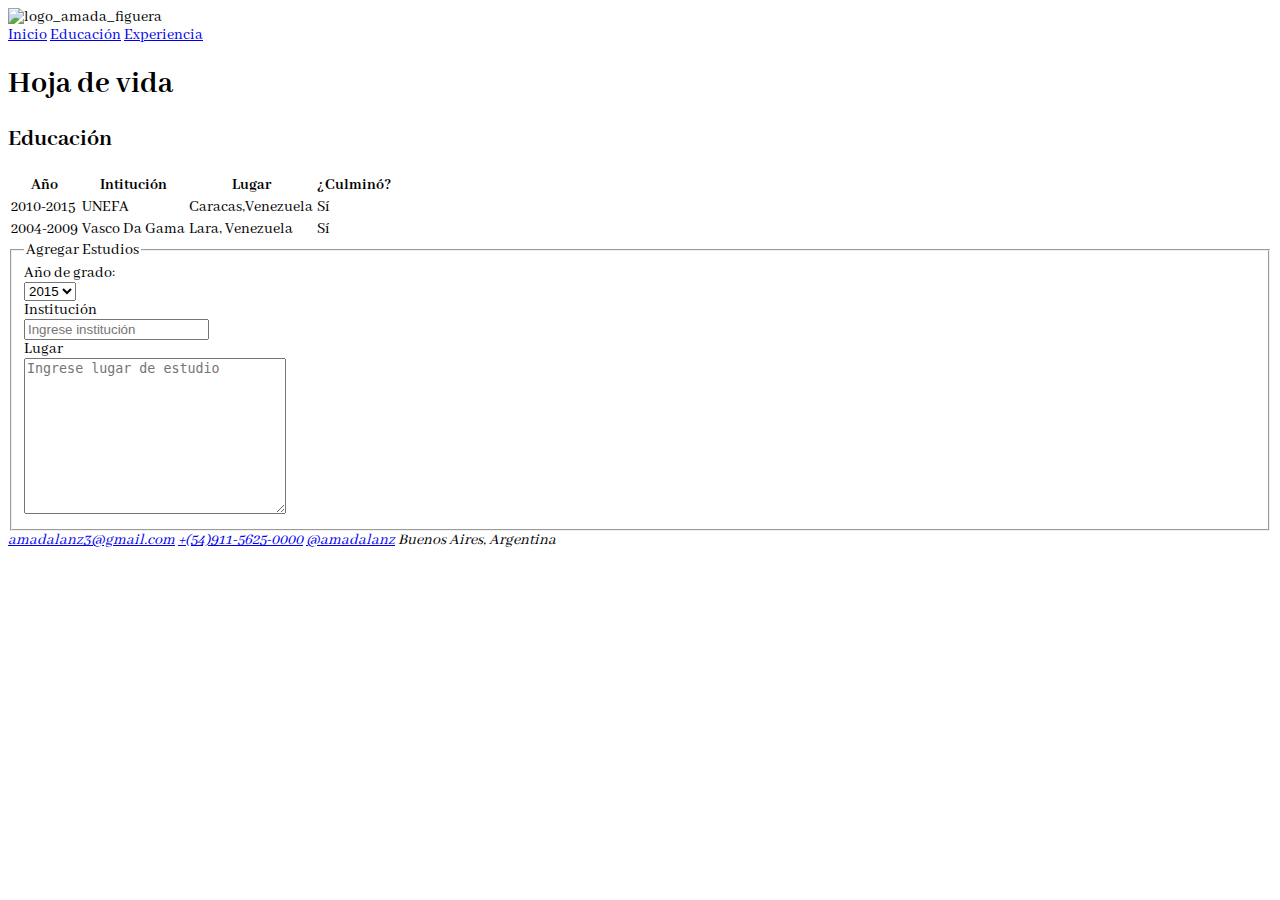
==== html/educacion.html @ 4087cff0 "education part2" ====
<!DOCTYPE html>
<html lang="en">
    <head>
        <title>Hoja de Vida - Amada Figuera</title>
        <meta charset="UTF-8">
        <meta name="viewport" content="width=device-width, initial-scale=1">
        <link href="../style/style.css" rel="stylesheet">
        <link rel="stylesheet" href="https://use.fontawesome.com/releases/v5.8.0/css/all.css" integrity="sha384-Mmxa0mLqhmOeaE8vgOSbKacftZcsNYDjQzuCOm6D02luYSzBG8vpaOykv9lFQ51Y" crossorigin="anonymous">
        <link rel="stylesheet" href="https://stackpath.bootstrapcdn.com/bootstrap/4.1.3/css/bootstrap.min.css" integrity="sha384-MCw98/SFnGE8fJT3GXwEOngsV7Zt27NXFoaoApmYm81iuXoPkFOJwJ8ERdknLPMO" crossorigin="anonymous">
        <link href="https://fonts.googleapis.com/css?family=Abhaya+Libre" rel="stylesheet">
    </head>
    <body>
        <nav class="nav justify-content-left">
            <img src="../img/Alanz.png" alt="logo_amada_figuera" width="100px" height="100px">
        </nav>
        <nav id="menu" class="nav justify-content-center">
            <a class="nav-link active" href="index.html">Inicio</a>
            <a class="nav-link" href="html/educacion.html">Educación</a>
            <a class="nav-link" href="html/experiencia.html">Experiencia</a>
        </nav>
        <h1>Hoja de vida</h1>
        <h2>Educación</h2>
        <table>
            <thead>
                <tr>
                    <th>Año</th>
                    <th>Intitución</th>
                    <th>Lugar</th>
                    <th>¿Culminó?</th>
                </tr>
            </thead>
            <tbody>
                <tr>
                    <td class="tg-baqh">2010-2015</td>
                    <td class="tg-baqh">UNEFA</td>
                    <td class="tg-baqh">Caracas,Venezuela</td>
                    <td class="tg-baqh">Sí</td>
                </tr>
                <tr>
                    <td class="tg-baqh">2004-2009</td>
                    <td class="tg-baqh">Vasco Da Gama</td>
                    <td class="tg-baqh">Lara, Venezuela</td>
                    <td class="tg-baqh">Sí</td>
                </tr>
            </tbody>
        </table>
        <form action="" autocomplete="on" name="estudios_extras">
            <fieldset>
                <legend>Agregar Estudios</legend>
                <label for="año">Año de grado:</label>
                <br>
                <select name="año_graduacion" id="año">
                    <option value="1">2015</option>
                </select>
                <br>
                <label for="text_1">Institución</label>
                <br>
                <input type="text" name="institucion" id="text_1" placeholder="Ingrese institución">
                <br>
                <label for="text_2">Lugar</label>
                <br>
                <textarea name="texto_largo" id="text_2" cols="30" rows="10" placeholder="Ingrese lugar de estudio"></textarea>
            </fieldset>
        </form>
        <footer>
            <label for="footer">
                <i class="fas fa-envelope"><a href="#" name="correo">amadalanz3@gmail.com</a></i>
                <i class="fas fa-mobile-alt"><a href="#" name="telefono">+(54)911-5625-0000</a></i>
                <i class="fab fa-instagram"><a href="#" name="instagram">@amadalanz</a></i>
                <i class="fas fa-map-marked-alt"><a href="#" name="direccion"></a>Buenos Aires, Argentina</i>
            </label>
        </footer>
    </body>
</html>
---- style/style.css ----
body{
    font-family: 'Abhaya Libre', serif;
}
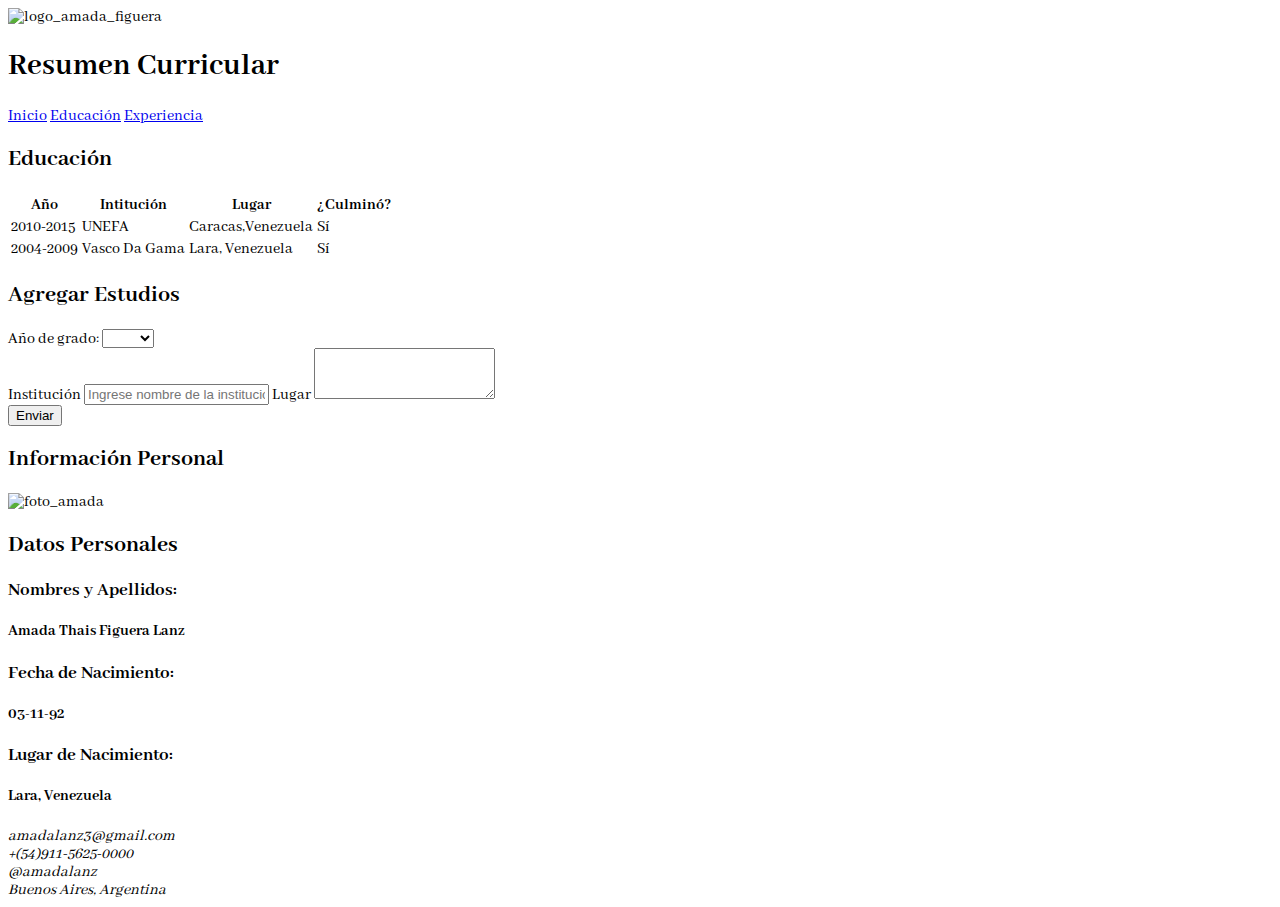
==== commit a1931830: "modificando form/foot, añadiendo datos personales" ====
--- a/html/educacion.html
+++ b/html/educacion.html
@@ -10,65 +10,88 @@
         <link href="https://fonts.googleapis.com/css?family=Abhaya+Libre" rel="stylesheet">
     </head>
     <body>
-        <nav class="nav justify-content-left">
+        <nav class="nav justify-content-center">
             <img src="../img/Alanz.png" alt="logo_amada_figuera" width="100px" height="100px">
+            <h1 name="titulo_principal">Resumen Curricular</h1>
         </nav>
-        <nav id="menu" class="nav justify-content-center">
-            <a class="nav-link active" href="index.html">Inicio</a>
-            <a class="nav-link" href="html/educacion.html">Educación</a>
-            <a class="nav-link" href="html/experiencia.html">Experiencia</a>
+        <nav id="menu" class="nav menu" name="menu">
+            <a class="nav-link" href="../index.html">Inicio</a>
+            <a class="nav-link active" href="educacion.html">Educación</a>
+            <a class="nav-link" href="experiencia.html">Experiencia</a>
         </nav>
-        <h1>Hoja de vida</h1>
-        <h2>Educación</h2>
-        <table>
-            <thead>
-                <tr>
-                    <th>Año</th>
-                    <th>Intitución</th>
-                    <th>Lugar</th>
-                    <th>¿Culminó?</th>
-                </tr>
-            </thead>
-            <tbody>
-                <tr>
-                    <td class="tg-baqh">2010-2015</td>
-                    <td class="tg-baqh">UNEFA</td>
-                    <td class="tg-baqh">Caracas,Venezuela</td>
-                    <td class="tg-baqh">Sí</td>
-                </tr>
-                <tr>
-                    <td class="tg-baqh">2004-2009</td>
-                    <td class="tg-baqh">Vasco Da Gama</td>
-                    <td class="tg-baqh">Lara, Venezuela</td>
-                    <td class="tg-baqh">Sí</td>
-                </tr>
-            </tbody>
-        </table>
-        <form action="" autocomplete="on" name="estudios_extras">
-            <fieldset>
-                <legend>Agregar Estudios</legend>
-                <label for="año">Año de grado:</label>
-                <br>
-                <select name="año_graduacion" id="año">
-                    <option value="1">2015</option>
-                </select>
-                <br>
-                <label for="text_1">Institución</label>
-                <br>
-                <input type="text" name="institucion" id="text_1" placeholder="Ingrese institución">
-                <br>
-                <label for="text_2">Lugar</label>
-                <br>
-                <textarea name="texto_largo" id="text_2" cols="30" rows="10" placeholder="Ingrese lugar de estudio"></textarea>
-            </fieldset>
-        </form>
+        <div class="container">
+            <h2 class="titulo_container">Educación</h2>
+            <div class="informacion" name="educacion">
+                <table class="table">
+                    <thead>
+                        <tr>
+                            <th>Año</th>
+                            <th>Intitución</th>
+                            <th>Lugar</th>
+                            <th>¿Culminó?</th>
+                        </tr>
+                    </thead>
+                    <tbody>
+                        <tr>
+                            <td class="tg-baqh">2010-2015</td>
+                            <td class="tg-baqh">UNEFA</td>
+                            <td class="tg-baqh">Caracas,Venezuela</td>
+                            <td class="tg-baqh">Sí</td>
+                        </tr>
+                        <tr>
+                            <td class="tg-baqh">2004-2009</td>
+                            <td class="tg-baqh">Vasco Da Gama</td>
+                            <td class="tg-baqh">Lara, Venezuela</td>
+                            <td class="tg-baqh">Sí</td>
+                        </tr>
+                    </tbody>
+                </table>
+                <form class="form" action="" autocomplete="on" name="estudios_extras">
+                    <h2 class="subtitle">Agregar Estudios</h2>
+                    <div class="form-group">
+                        <label for="año">Año de grado:</label>
+                        <select class="form-control" id="exampleFormControlSelect1" required>
+                            <option></option>
+                            <option>2015</option>
+                            <option>2016</option>
+                            <option>2017</option>
+                            <option>2018</option>
+                            <option>2019</option>
+                        </select>
+                    </div>
+                    <label for="text_1">Institución</label>
+                    <input type="text" class="form-control" id="text_1" required placeholder="Ingrese nombre de la institución">
+                    <label for="text_2">Lugar </label>
+                    <textarea class="form-control" required id="text_2" rows="3"></textarea><br>
+                    <button type="submit" class="btn btn-primary">Enviar</button>
+                </form>
+            </div>
+            <div class="aside" name="datos_personales">
+                <div class="widget">
+                    <h2 class="titulo_dp">Información Personal</h2>
+                    <div class="foto_perfil">
+                        <img src="../img/perfil2.JPG" alt="foto_amada">
+                    </div>
+                </div>
+                <div class="widget">
+                    <h2 class="titulo_dp">Datos Personales</h2>
+                    <h3 class="titleh3">Nombres y Apellidos:</h3>
+                    <h4 class="titleh4">Amada Thais Figuera Lanz</h4>
+                    <h3 class="titleh3">Fecha de Nacimiento:</h3>
+                    <h4 class="titleh4">03-11-92</h4>
+                    <h3 class="titleh3">Lugar de Nacimiento:</h3>
+                    <h4 class="titleh4">Lara, Venezuela</h4>
+                </div>     
+            </div>
+        </div>
+
         <footer>
-            <label for="footer">
-                <i class="fas fa-envelope"><a href="#" name="correo">amadalanz3@gmail.com</a></i>
-                <i class="fas fa-mobile-alt"><a href="#" name="telefono">+(54)911-5625-0000</a></i>
-                <i class="fab fa-instagram"><a href="#" name="instagram">@amadalanz</a></i>
-                <i class="fas fa-map-marked-alt"><a href="#" name="direccion"></a>Buenos Aires, Argentina</i>
-            </label>
+            <div class="footer">
+                <i class="fas fa-envelope"><a name="correo"> amadalanz3@gmail.com</a></i><br>
+                <i class="fas fa-mobile-alt"><a name="telefono"> +(54)911-5625-0000</a></i><br>
+                <i class="fab fa-instagram"><a name="instagram"> @amadalanz</a></i><br>
+                <i class="fas fa-map-marked-alt"><a name="direccion"></a> Buenos Aires, Argentina</i>
+            </div>
         </footer>
     </body>
 </html>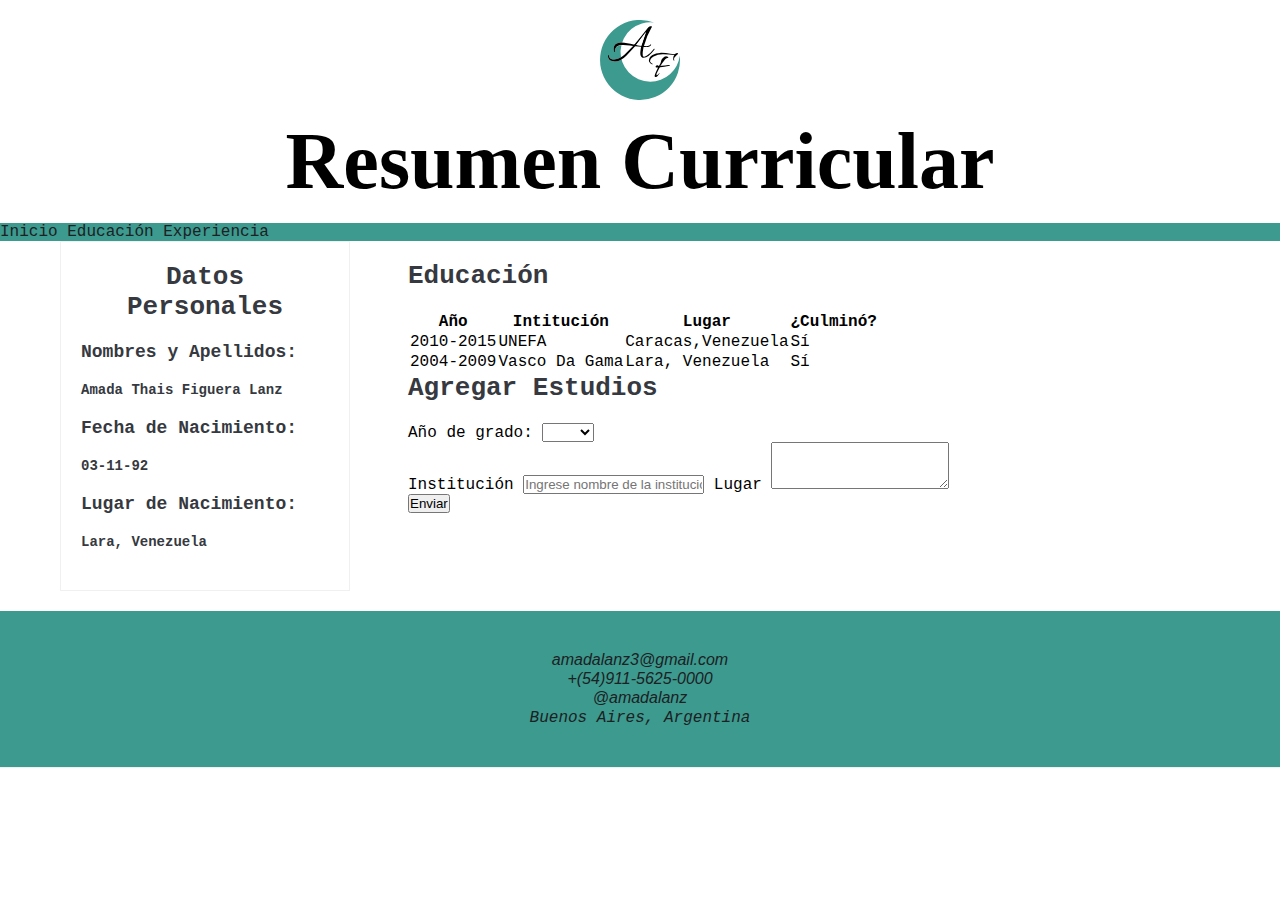
==== commit 334a3132: ".txt con el link de github" ====
--- a/html/educacion.html
+++ b/html/educacion.html
@@ -10,9 +10,9 @@
         <link href="https://fonts.googleapis.com/css?family=Abhaya+Libre" rel="stylesheet">
     </head>
     <body>
-        <nav class="nav justify-content-center">
-            <img src="../img/Alanz.png" alt="logo_amada_figuera" width="100px" height="100px">
-            <h1 name="titulo_principal">Resumen Curricular</h1>
+        <nav class="banner">
+            <img src="../img/Logo_AF.svg" class="logo" alt="logo_amada_figuera" width="100px" height="100px">
+            <h1 class="title_principal" name="titulo_principal">Resumen Curricular</h1>
         </nav>
         <nav id="menu" class="nav menu" name="menu">
             <a class="nav-link" href="../index.html">Inicio</a>
@@ -20,8 +20,8 @@
             <a class="nav-link" href="experiencia.html">Experiencia</a>
         </nav>
         <div class="container">
-            <h2 class="titulo_container">Educación</h2>
             <div class="informacion" name="educacion">
+                <h2 class="titulo_container">Educación</h2>
                 <table class="table">
                     <thead>
                         <tr>
@@ -68,12 +68,6 @@
             </div>
             <div class="aside" name="datos_personales">
                 <div class="widget">
-                    <h2 class="titulo_dp">Información Personal</h2>
-                    <div class="foto_perfil">
-                        <img src="../img/perfil2.JPG" alt="foto_amada">
-                    </div>
-                </div>
-                <div class="widget">
                     <h2 class="titulo_dp">Datos Personales</h2>
                     <h3 class="titleh3">Nombres y Apellidos:</h3>
                     <h4 class="titleh4">Amada Thais Figuera Lanz</h4>
--- a/style/style.css
+++ b/style/style.css
@@ -1,3 +1,153 @@
+*{
+    margin: 0%;
+    padding: 0%;
+    -webkit-box-sizing: border-box;
+    -moz-box-sizing: border-box;
+    box-sizing: border-box;
+}
 body{
-    font-family: 'Abhaya Libre', serif;
+    font-family: 'Courier New', Courier, monospace;
+}
+
+/*Estilo del menú*/
+.banner {
+    -ms-flex-pack: center!important;
+    justify-content: center!important;
+    background: rgb(255, 255, 255);
+    -ms-flex-pack: center!important;
+    justify-content: center!important;
+    background: rgb(255, 255, 255);
+    font-family: 'Times New Roman', Times, serif;
+    text-align: center!important;
+    padding: 0rem;
+    font-size: 2.5rem;
+}
+.logo {
+    vertical-align: middle;
+    border-style: none;
+    width: 800px;
+    padding-top: 20px;
+}
+.menu{
+    -ms-flex-pack: center!important;
+    justify-content: center!important;
+    background: #3c9a8e;
+}
+.menu a{
+    color: #1d2124;
+    text-decoration: none;
+    background-color: transparent;
+    -webkit-text-decoration-skip: objects;
+}
+.menu a:hover {
+    color: #363940;
+}
+
+/*Estilo del título principal y contenedores*/
+body nav h1 {
+    font-family: 'Times New Roman', Times, serif;
+    text-align: center!important;
+    padding: 1rem;  
+}
+.container{
+    width: 1200px;
+    margin: 0 auto;
+    overflow: hidden;
+    padding-right: 20px;
+    padding-left: 20px;
+}
+.container .titulo_container{
+    color: #363940;
+    font-size: 26px;
+    margin-bottom: 20px;
+    margin-top: 20px;
+    text-align: left;
+}
+
+/*Estilos para container*/
+.informacion{
+    float: right;
+    width: 70%;
+}
+.container .informacion .perfil{
+    text-align: justify;
+}
+.container .informacion .list ul li{
+    text-align: left;
+}
+.container .informacion .form .subtitle{
+    text-align: left;
+    color: #363940;
+    font-size: 26px;
+    margin-bottom: 20px;
+}
+.container .informacion .titleh3{
+    color: #363940;
+    font-size: 18px;
+    margin-bottom: 20px;
+}
+
+/*Estilo para datos personales*/
+.aside {
+    float: left;
+    width: 25%;
+}
+.aside .widget{
+    background: #fff;
+    padding: 20px;
+    margin-bottom: 20px;
+    border: 1px solid #f0f0f0;
+}
+.aside .widget .foto-perfil{
+    text-align: center;
+    margin-bottom: 10px;
+}
+.aside .widget .foto_perfil img{
+    display: block;
+    margin: auto;
+    width: 120px;
+    border-radius: 10%;
+}
+.aside .widget .titulo_dp{
+    text-align: center;
+    color: #363940;
+    font-size: 26px;
+    margin-bottom: 20px;
+}
+.aside .widget .titleh3{
+    color: #363940;
+    font-size: 18px;
+    margin-bottom: 20px;
+}
+.aside .widget .titleh4{
+    color: #363940;
+    font-size: 14px;
+    margin-bottom: 20px;
+}
+
+/*Estilos para el footer*/
+.footer {
+    background: #3c9a8e;
+    padding: 40px;
+    border-bottom: 1px solid #f0f0f0;
+    text-align: center;
+    color: #1d2124;
+    text-decoration: none;
+}
+.footer a {
+    color: #1d2124;
+    text-decoration: none;
+    background-color: transparent;
+    -webkit-text-decoration-skip: objects;
+    font-family: 'Segoe UI', Tahoma, Geneva, Verdana, sans-serif;
+    font-weight: normal;
+}
+.footer a:hover {
+    color: #495057;
+    text-decoration: none;
+}
+
+/*Estilo Botón Formulario*/
+.btn-primary {
+    margin-bottom: 30px;
 }